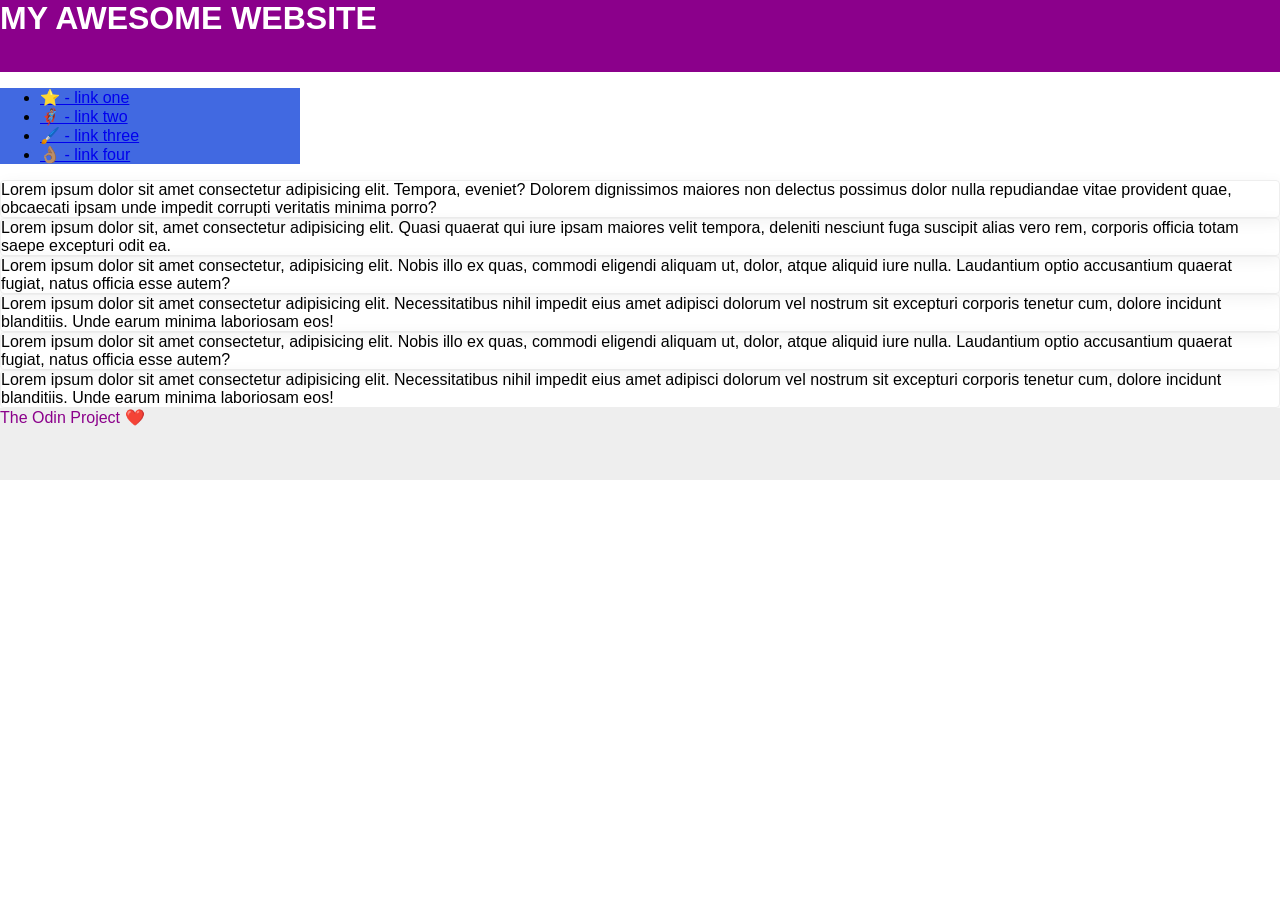
==== foundations/flex/07-flex-layout-2/index.html @ b4acf240 "create div for content" ====
<!DOCTYPE html>
<html lang="en">
  <head>
    <meta charset="UTF-8">
    <meta http-equiv="X-UA-Compatible" content="IE=edge">
    <meta name="viewport" content="width=device-width, initial-scale=1.0">
    <title>The Holy Grail</title>
    <link rel="stylesheet" href="style.css">
  </head>
  <body>
    <div class="header">
      MY AWESOME WEBSITE
    </div>
    
    <div class="sidebar">
      <ul>
        <li><a href="#">⭐ - link one</a></li>
        <li><a href="#">🦸🏽‍♂️ - link two</a></li>
        <li><a href="#">🖌️ - link three</a></li>
        <li><a href="#">👌🏽 - link four</a></li>
      </ul>
    </div>

    <div class="content">
        <div class="card">Lorem ipsum dolor sit amet consectetur adipisicing elit. Tempora, eveniet? Dolorem dignissimos maiores non delectus possimus dolor nulla repudiandae vitae provident quae, obcaecati ipsam unde impedit corrupti veritatis minima porro?</div>
        <div class="card">Lorem ipsum dolor sit, amet consectetur adipisicing elit. Quasi quaerat qui iure ipsam maiores velit tempora, deleniti nesciunt fuga suscipit alias vero rem, corporis officia totam saepe excepturi odit ea.</div>
        <div class="card">Lorem ipsum dolor sit amet consectetur, adipisicing elit. Nobis illo ex quas, commodi eligendi aliquam ut, dolor, atque aliquid iure nulla. Laudantium optio accusantium quaerat fugiat, natus officia esse autem?</div>
        <div class="card">Lorem ipsum dolor sit amet consectetur adipisicing elit. Necessitatibus nihil impedit eius amet adipisci dolorum vel nostrum sit excepturi corporis tenetur cum, dolore incidunt blanditiis. Unde earum minima laboriosam eos!</div>
        <div class="card">Lorem ipsum dolor sit amet consectetur, adipisicing elit. Nobis illo ex quas, commodi eligendi aliquam ut, dolor, atque aliquid iure nulla. Laudantium optio accusantium quaerat fugiat, natus officia esse autem?</div>
        <div class="card">Lorem ipsum dolor sit amet consectetur adipisicing elit. Necessitatibus nihil impedit eius amet adipisci dolorum vel nostrum sit excepturi corporis tenetur cum, dolore incidunt blanditiis. Unde earum minima laboriosam eos!</div>
      </div>  
    <div class="footer">
      The Odin Project ❤️
    </div>
  </body>
</html>
---- foundations/flex/07-flex-layout-2/style.css ----
body {
  font-family: -apple-system, BlinkMacSystemFont, 'Segoe UI', Roboto, Oxygen, Ubuntu, Cantarell, 'Open Sans', 'Helvetica Neue', sans-serif;
  margin: 0;
  min-height: 100vh;
}

.header {
  height: 72px;
  background: darkmagenta;
  color: white;
  font-size: 32px;
  font-weight: 900;

}

.footer {
  height: 72px;
  background: #eee;
  color: darkmagenta;
}

.sidebar {
  width: 300px;
  background: royalblue;
  box-sizing: border-box;
}

.card {
  border: 1px solid #eee;
  box-shadow: 2px 4px 16px rgba(0,0,0,.06);
  border-radius: 4px;
}
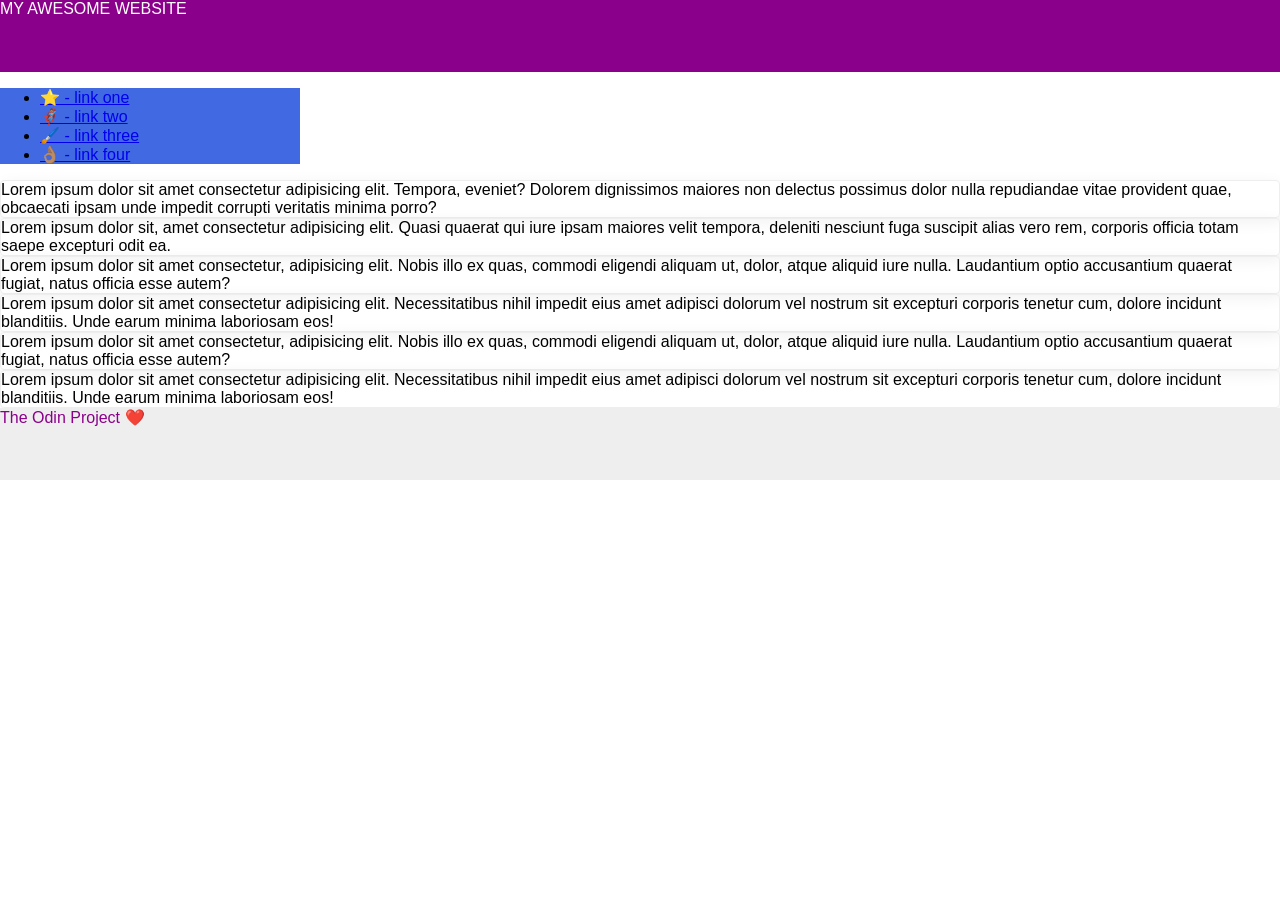
==== commit f717af8e: "add new div" ====
--- a/foundations/flex/07-flex-layout-2/index.html
+++ b/foundations/flex/07-flex-layout-2/index.html
@@ -11,24 +11,24 @@
     <div class="header">
       MY AWESOME WEBSITE
     </div>
-    
-    <div class="sidebar">
-      <ul>
-        <li><a href="#">⭐ - link one</a></li>
-        <li><a href="#">🦸🏽‍♂️ - link two</a></li>
-        <li><a href="#">🖌️ - link three</a></li>
-        <li><a href="#">👌🏽 - link four</a></li>
-      </ul>
-    </div>
 
-    <div class="content">
+    <div class="body">
+      <div class="sidebar">
+        <ul>
+          <li><a href="#">⭐ - link one</a></li>
+          <li><a href="#">🦸🏽‍♂️ - link two</a></li>
+          <li><a href="#">🖌️ - link three</a></li>
+          <li><a href="#">👌🏽 - link four</a></li>
+        </ul>
+      </div>
+
         <div class="card">Lorem ipsum dolor sit amet consectetur adipisicing elit. Tempora, eveniet? Dolorem dignissimos maiores non delectus possimus dolor nulla repudiandae vitae provident quae, obcaecati ipsam unde impedit corrupti veritatis minima porro?</div>
         <div class="card">Lorem ipsum dolor sit, amet consectetur adipisicing elit. Quasi quaerat qui iure ipsam maiores velit tempora, deleniti nesciunt fuga suscipit alias vero rem, corporis officia totam saepe excepturi odit ea.</div>
         <div class="card">Lorem ipsum dolor sit amet consectetur, adipisicing elit. Nobis illo ex quas, commodi eligendi aliquam ut, dolor, atque aliquid iure nulla. Laudantium optio accusantium quaerat fugiat, natus officia esse autem?</div>
         <div class="card">Lorem ipsum dolor sit amet consectetur adipisicing elit. Necessitatibus nihil impedit eius amet adipisci dolorum vel nostrum sit excepturi corporis tenetur cum, dolore incidunt blanditiis. Unde earum minima laboriosam eos!</div>
         <div class="card">Lorem ipsum dolor sit amet consectetur, adipisicing elit. Nobis illo ex quas, commodi eligendi aliquam ut, dolor, atque aliquid iure nulla. Laudantium optio accusantium quaerat fugiat, natus officia esse autem?</div>
         <div class="card">Lorem ipsum dolor sit amet consectetur adipisicing elit. Necessitatibus nihil impedit eius amet adipisci dolorum vel nostrum sit excepturi corporis tenetur cum, dolore incidunt blanditiis. Unde earum minima laboriosam eos!</div>
-      </div>  
+    </div>  
     <div class="footer">
       The Odin Project ❤️
     </div>
--- a/foundations/flex/07-flex-layout-2/style.css
+++ b/foundations/flex/07-flex-layout-2/style.css
@@ -2,15 +2,14 @@
   font-family: -apple-system, BlinkMacSystemFont, 'Segoe UI', Roboto, Oxygen, Ubuntu, Cantarell, 'Open Sans', 'Helvetica Neue', sans-serif;
   margin: 0;
   min-height: 100vh;
+  display: flex;
+  flex-direction: column;
 }
 
 .header {
   height: 72px;
   background: darkmagenta;
   color: white;
-  font-size: 32px;
-  font-weight: 900;
-
 }
 
 .footer {
@@ -29,4 +28,5 @@
   border: 1px solid #eee;
   box-shadow: 2px 4px 16px rgba(0,0,0,.06);
   border-radius: 4px;
-}+}
+
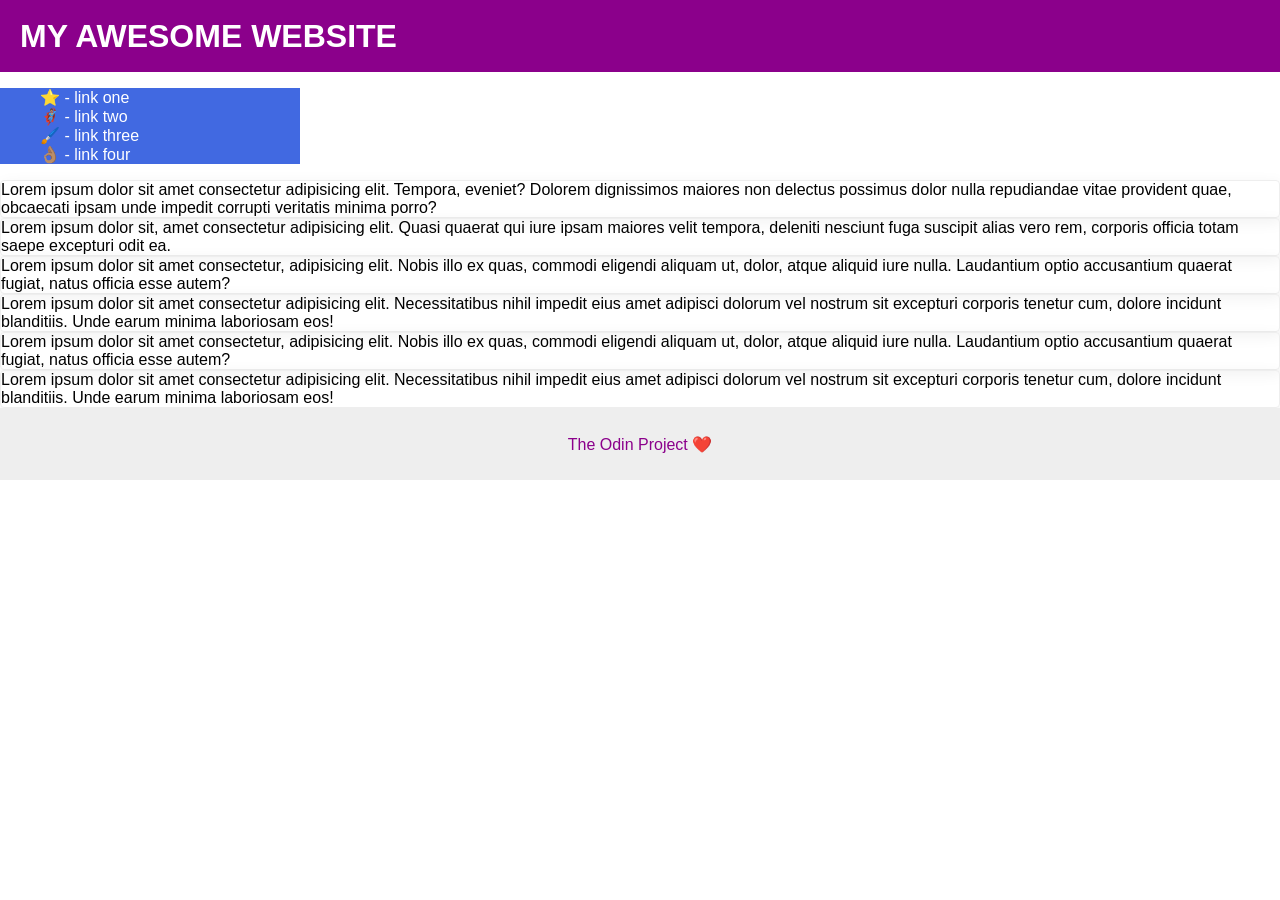
==== commit 76a99cf3: "edit html" ====
--- a/foundations/flex/07-flex-layout-2/index.html
+++ b/foundations/flex/07-flex-layout-2/index.html
@@ -13,22 +13,23 @@
     </div>
 
     <div class="body">
-      <div class="sidebar">
-        <ul>
-          <li><a href="#">⭐ - link one</a></li>
-          <li><a href="#">🦸🏽‍♂️ - link two</a></li>
-          <li><a href="#">🖌️ - link three</a></li>
-          <li><a href="#">👌🏽 - link four</a></li>
-        </ul>
-      </div>
+        <div class="sidebar">
+          <ul>
+            <li><a href="#">⭐ - link one</a></li>
+            <li><a href="#">🦸🏽‍♂️ - link two</a></li>
+            <li><a href="#">🖌️ - link three</a></li>
+            <li><a href="#">👌🏽 - link four</a></li>
+          </ul>
+        </div>
+        
+          <div class="card">Lorem ipsum dolor sit amet consectetur adipisicing elit. Tempora, eveniet? Dolorem dignissimos maiores non delectus possimus dolor nulla repudiandae vitae provident quae, obcaecati ipsam unde impedit corrupti veritatis minima porro?</div>
+          <div class="card">Lorem ipsum dolor sit, amet consectetur adipisicing elit. Quasi quaerat qui iure ipsam maiores velit tempora, deleniti nesciunt fuga suscipit alias vero rem, corporis officia totam saepe excepturi odit ea.</div>
+          <div class="card">Lorem ipsum dolor sit amet consectetur, adipisicing elit. Nobis illo ex quas, commodi eligendi aliquam ut, dolor, atque aliquid iure nulla. Laudantium optio accusantium quaerat fugiat, natus officia esse autem?</div>
+          <div class="card">Lorem ipsum dolor sit amet consectetur adipisicing elit. Necessitatibus nihil impedit eius amet adipisci dolorum vel nostrum sit excepturi corporis tenetur cum, dolore incidunt blanditiis. Unde earum minima laboriosam eos!</div>
+          <div class="card">Lorem ipsum dolor sit amet consectetur, adipisicing elit. Nobis illo ex quas, commodi eligendi aliquam ut, dolor, atque aliquid iure nulla. Laudantium optio accusantium quaerat fugiat, natus officia esse autem?</div>
+          <div class="card">Lorem ipsum dolor sit amet consectetur adipisicing elit. Necessitatibus nihil impedit eius amet adipisci dolorum vel nostrum sit excepturi corporis tenetur cum, dolore incidunt blanditiis. Unde earum minima laboriosam eos!</div>
+    </div>
 
-        <div class="card">Lorem ipsum dolor sit amet consectetur adipisicing elit. Tempora, eveniet? Dolorem dignissimos maiores non delectus possimus dolor nulla repudiandae vitae provident quae, obcaecati ipsam unde impedit corrupti veritatis minima porro?</div>
-        <div class="card">Lorem ipsum dolor sit, amet consectetur adipisicing elit. Quasi quaerat qui iure ipsam maiores velit tempora, deleniti nesciunt fuga suscipit alias vero rem, corporis officia totam saepe excepturi odit ea.</div>
-        <div class="card">Lorem ipsum dolor sit amet consectetur, adipisicing elit. Nobis illo ex quas, commodi eligendi aliquam ut, dolor, atque aliquid iure nulla. Laudantium optio accusantium quaerat fugiat, natus officia esse autem?</div>
-        <div class="card">Lorem ipsum dolor sit amet consectetur adipisicing elit. Necessitatibus nihil impedit eius amet adipisci dolorum vel nostrum sit excepturi corporis tenetur cum, dolore incidunt blanditiis. Unde earum minima laboriosam eos!</div>
-        <div class="card">Lorem ipsum dolor sit amet consectetur, adipisicing elit. Nobis illo ex quas, commodi eligendi aliquam ut, dolor, atque aliquid iure nulla. Laudantium optio accusantium quaerat fugiat, natus officia esse autem?</div>
-        <div class="card">Lorem ipsum dolor sit amet consectetur adipisicing elit. Necessitatibus nihil impedit eius amet adipisci dolorum vel nostrum sit excepturi corporis tenetur cum, dolore incidunt blanditiis. Unde earum minima laboriosam eos!</div>
-    </div>  
     <div class="footer">
       The Odin Project ❤️
     </div>
--- a/foundations/flex/07-flex-layout-2/style.css
+++ b/foundations/flex/07-flex-layout-2/style.css
@@ -1,27 +1,50 @@
 body {
+  display: flex;
   font-family: -apple-system, BlinkMacSystemFont, 'Segoe UI', Roboto, Oxygen, Ubuntu, Cantarell, 'Open Sans', 'Helvetica Neue', sans-serif;
   margin: 0;
   min-height: 100vh;
-  display: flex;
   flex-direction: column;
 }
 
 .header {
+  display: flex;
   height: 72px;
   background: darkmagenta;
   color: white;
+  font-size: 32px;
+  font-weight: 900;
+  justify-content: left;
+  align-items: center;
+  text-align: left;
+  padding-left: 20px;
 }
 
 .footer {
+  display: flex;
+  align-items: center;
+  justify-content: center;
   height: 72px;
   background: #eee;
   color: darkmagenta;
+}
+
+a {
+  text-decoration: none;
+  color: white;
+}
+
+ul {
+  list-style-type: none;
 }
 
 .sidebar {
   width: 300px;
   background: royalblue;
   box-sizing: border-box;
+  height: ;
+  
+
+
 }
 
 .card {
@@ -30,3 +53,4 @@
   border-radius: 4px;
 }
 
+
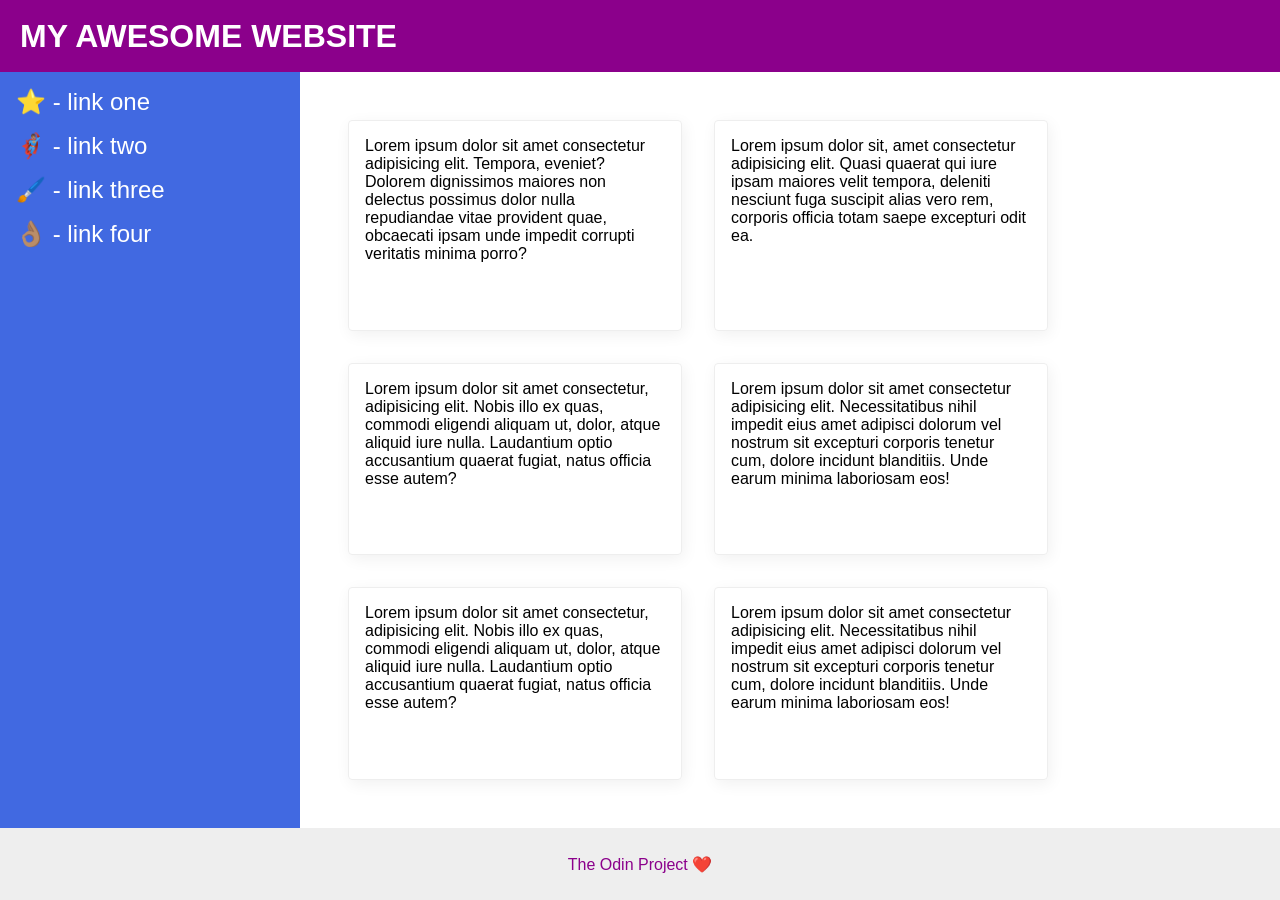
==== commit f53766ec: "update index.html" ====
--- a/foundations/flex/07-flex-layout-2/index.html
+++ b/foundations/flex/07-flex-layout-2/index.html
@@ -13,6 +13,7 @@
     </div>
 
     <div class="body">
+      
         <div class="sidebar">
           <ul>
             <li><a href="#">⭐ - link one</a></li>
@@ -21,13 +22,15 @@
             <li><a href="#">👌🏽 - link four</a></li>
           </ul>
         </div>
-        
+
+        <div class="container">
           <div class="card">Lorem ipsum dolor sit amet consectetur adipisicing elit. Tempora, eveniet? Dolorem dignissimos maiores non delectus possimus dolor nulla repudiandae vitae provident quae, obcaecati ipsam unde impedit corrupti veritatis minima porro?</div>
           <div class="card">Lorem ipsum dolor sit, amet consectetur adipisicing elit. Quasi quaerat qui iure ipsam maiores velit tempora, deleniti nesciunt fuga suscipit alias vero rem, corporis officia totam saepe excepturi odit ea.</div>
           <div class="card">Lorem ipsum dolor sit amet consectetur, adipisicing elit. Nobis illo ex quas, commodi eligendi aliquam ut, dolor, atque aliquid iure nulla. Laudantium optio accusantium quaerat fugiat, natus officia esse autem?</div>
           <div class="card">Lorem ipsum dolor sit amet consectetur adipisicing elit. Necessitatibus nihil impedit eius amet adipisci dolorum vel nostrum sit excepturi corporis tenetur cum, dolore incidunt blanditiis. Unde earum minima laboriosam eos!</div>
           <div class="card">Lorem ipsum dolor sit amet consectetur, adipisicing elit. Nobis illo ex quas, commodi eligendi aliquam ut, dolor, atque aliquid iure nulla. Laudantium optio accusantium quaerat fugiat, natus officia esse autem?</div>
           <div class="card">Lorem ipsum dolor sit amet consectetur adipisicing elit. Necessitatibus nihil impedit eius amet adipisci dolorum vel nostrum sit excepturi corporis tenetur cum, dolore incidunt blanditiis. Unde earum minima laboriosam eos!</div>
+        </div>
     </div>
 
     <div class="footer">
--- a/foundations/flex/07-flex-layout-2/style.css
+++ b/foundations/flex/07-flex-layout-2/style.css
@@ -31,26 +31,43 @@
 a {
   text-decoration: none;
   color: white;
+  font-size: 24px;
 }
 
 ul {
   list-style-type: none;
+  margin: 0;
+  padding: 0;
+}
+
+li {
+  margin-bottom: 16px;
+}
+
+.body {
+  display: flex;
+  flex: 1; 
 }
 
 .sidebar {
   width: 300px;
   background: royalblue;
   box-sizing: border-box;
-  height: ;
-  
-
-
+  flex-shrink: 0;
+  padding: 16px;
 }
 
 .card {
   border: 1px solid #eee;
   box-shadow: 2px 4px 16px rgba(0,0,0,.06);
   border-radius: 4px;
+  padding: 16px;
+  width: 300px;
 }
 
-
+.container {
+  display: flex;
+  flex-wrap: wrap;
+  padding: 48px;
+  gap: 32px;
+}
